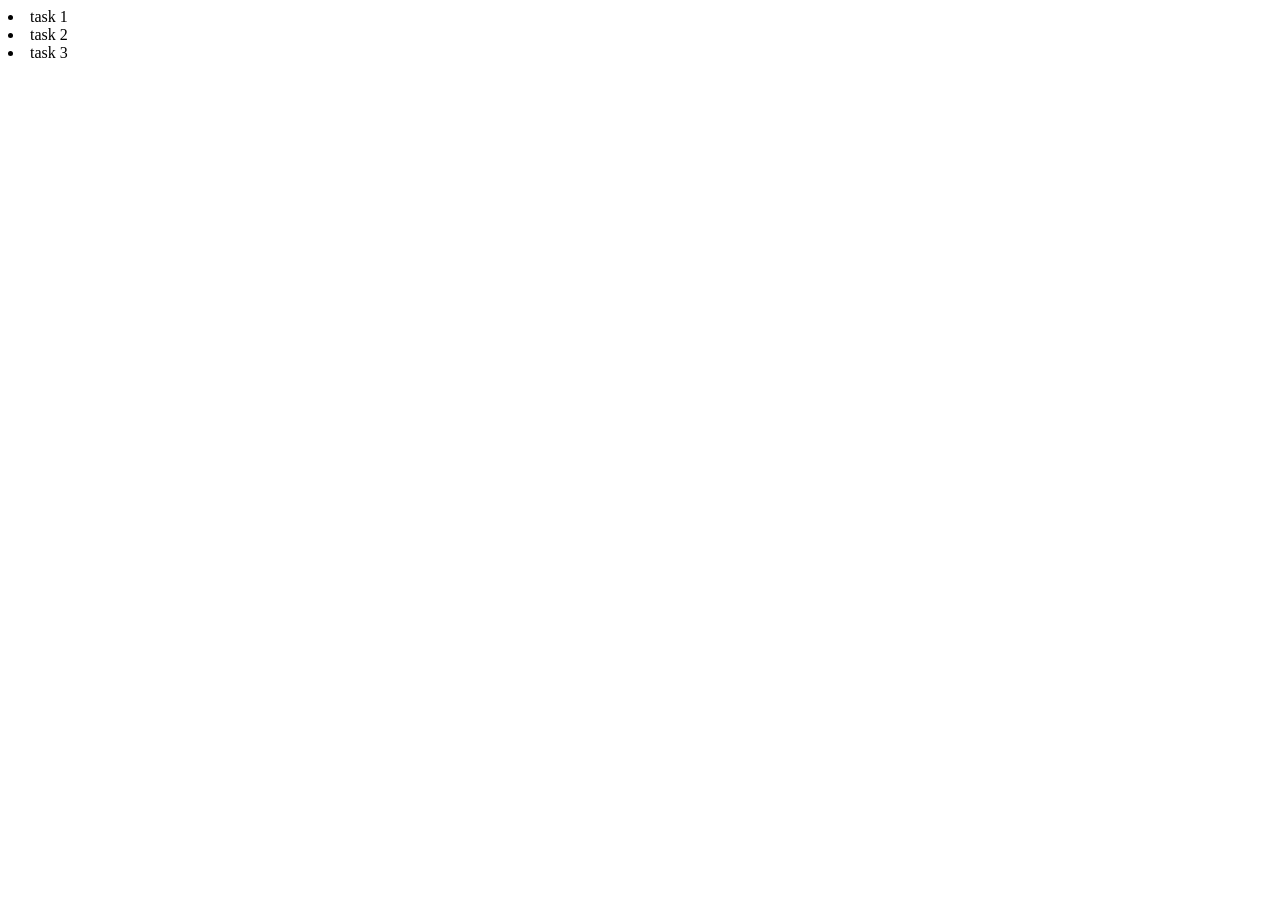
==== index.html @ e27f01e7 "initial commit" ====
<!DOCTYPE html>
<html lang="en">
<head>
    <meta charset="UTF-8">
    <meta name="viewport" content="width=device-width, initial-scale=1.0">
    <title>Document</title>
</head>
<body>
    <li>task 1</li>
    <li>task 2</li>
    <li>task 3</li>
</body>
</html>
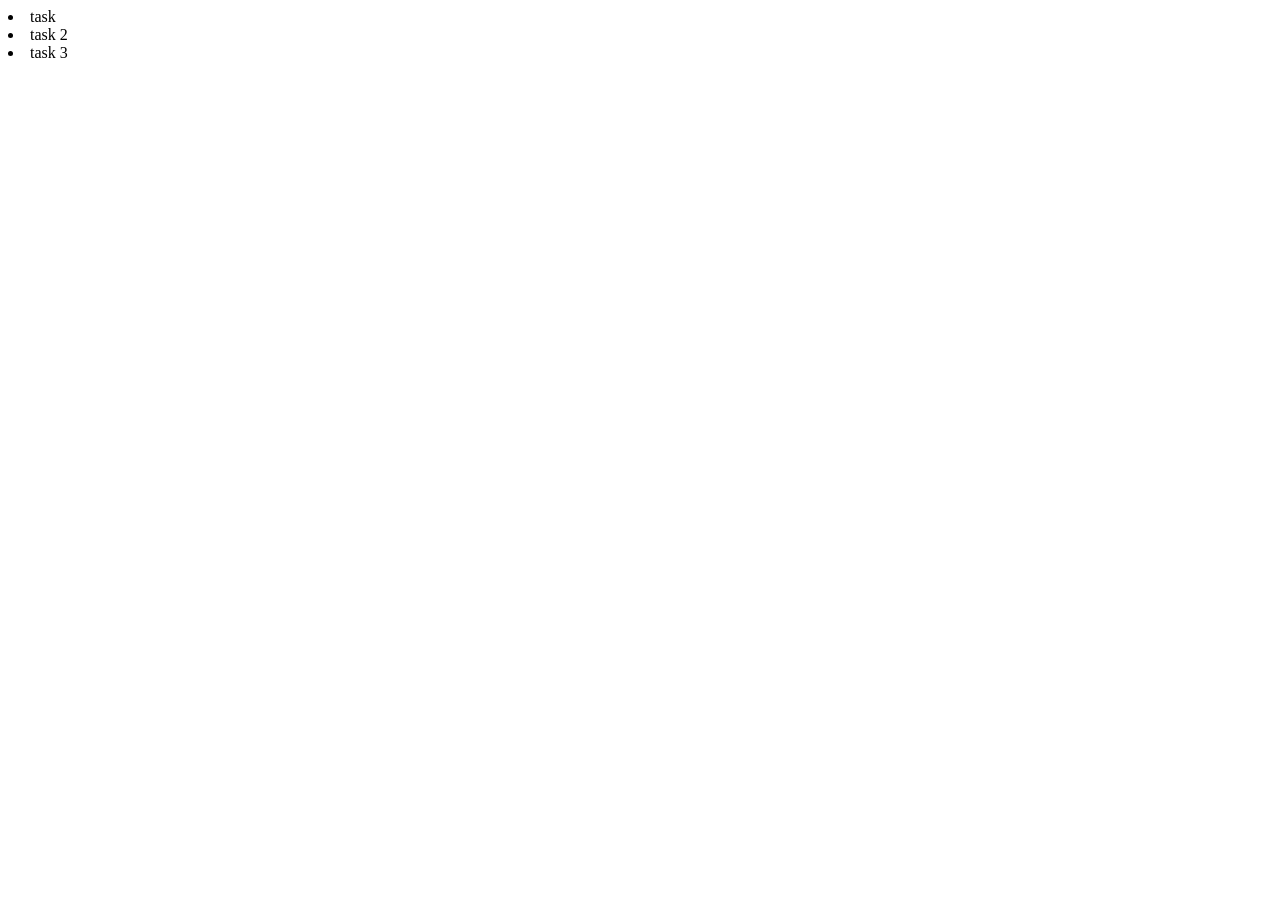
==== commit d6339be1: "trail" ====
--- a/index.html
+++ b/index.html
@@ -3,10 +3,10 @@
 <head>
     <meta charset="UTF-8">
     <meta name="viewport" content="width=device-width, initial-scale=1.0">
-    <title>Document</title>
+    <title>Documet</title>
 </head>
 <body>
-    <li>task 1</li>
+    <li>task </li>
     <li>task 2</li>
     <li>task 3</li>
 </body>
